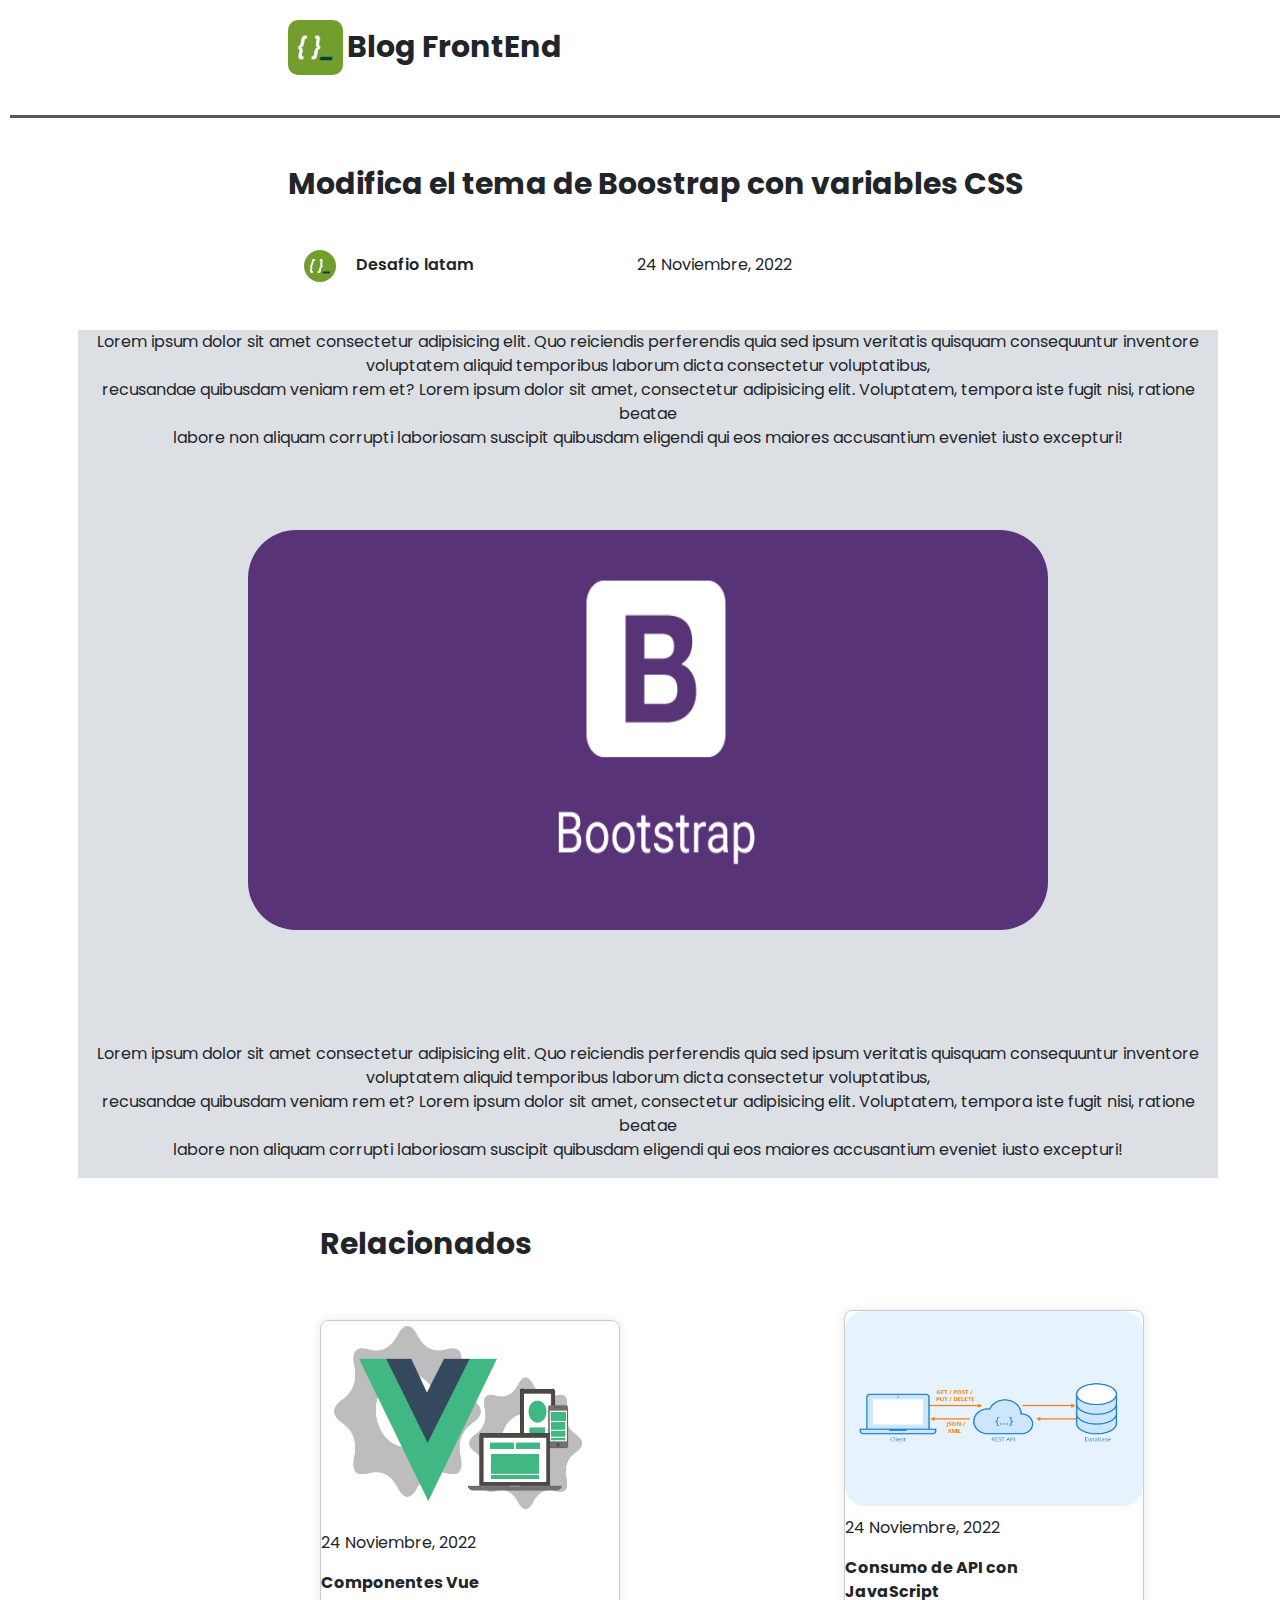
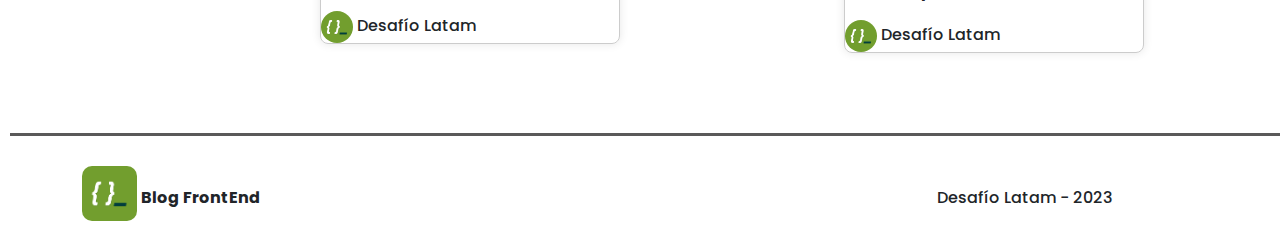
==== articulo.html @ 31f3171f "creacion de pantallas" ====
<!DOCTYPE html>
<html lang="en">
  <head>
    <meta charset="UTF-8" />
    <meta name="viewport" content="width=device-width, initial-scale=1.0" />
    <title>Articulo</title>
    <link
      href="https://cdn.jsdelivr.net/npm/bootstrap@5.3.3/dist/css/bootstrap.min.css"
      rel="stylesheet"
      integrity="sha384-QWTKZyjpPEjISv5WaRU9OFeRpok6YctnYmDr5pNlyT2bRjXh0JMhjY6hW+ALEwIH"
      crossorigin="anonymous"
    />
    <link rel="stylesheet" href="./assets/CSS/style.css" />
  </head>
  <body>
    <header class="header_articulo">
      <img class="header__articulo-logo" src="./assets/img/logos/adl.png" />
      <span class="header__articulo-descripcion">Blog FrontEnd</span>
      <div class="linea-horizontal"></div>
    </header>

    <nav class="navbar__articulo">
      <div class="navbar__articulo-tittle">
        <h1 class="navbar__articulo-descripcion">
          Modifica el tema de Boostrap con variables CSS
        </h1>
      </div>
    </nav>
    <main class="main__articulo">
      <img
        src="./assets/img/logos/adl.png"
        class="main__articulo-img"
        alt="..."
      />
      <span class="main__articulo-descripcion__logo">Desafio latam</span>
      <span class="main__articulo-descripcion__fecha">24 Noviembre, 2022</span>

      <section class="principal__articulo container">
        <div class="principal__articulo-text">
          <p>
            Lorem ipsum dolor sit amet consectetur adipisicing elit. Quo
            reiciendis perferendis quia sed ipsum veritatis quisquam
            consequuntur inventore voluptatem aliquid temporibus laborum dicta
            consectetur voluptatibus, <br />recusandae quibusdam veniam rem et?
            Lorem ipsum dolor sit amet, consectetur adipisicing elit.
            Voluptatem, tempora iste fugit nisi, ratione beatae <br />labore non
            aliquam corrupti laboriosam suscipit quibusdam eligendi qui eos
            maiores accusantium eveniet iusto excepturi!
          </p>
        </div>
        <div>
          <img
            class="principal_articulo-img_bootstrap"
            src="./assets/img/posts/bootstrap.png"
          />
        </div>
        <div class="principal__articulo-text_2">
          <p>
            Lorem ipsum dolor sit amet consectetur adipisicing elit. Quo
            reiciendis perferendis quia sed ipsum veritatis quisquam
            consequuntur inventore voluptatem aliquid temporibus laborum dicta
            consectetur voluptatibus, <br />recusandae quibusdam veniam rem et?
            Lorem ipsum dolor sit amet, consectetur adipisicing elit.
            Voluptatem, tempora iste fugit nisi, ratione beatae <br />labore non
            aliquam corrupti laboriosam suscipit quibusdam eligendi qui eos
            maiores accusantium eveniet iusto excepturi!
          </p>
        </div>
      </section>

      <div class="tittle__articulo-relacionados">
        <h1 class="tittle__articulo-relacionados_text">Relacionados</h1>
      </div>

      <section class="card__articulo">
        <div class="card__articulo-vue">
          <img
            src="./assets/img/posts/vue-components.png"
            class="populares__vue-img"
            alt="..."
          />

          <p class="populares__vue-fecha">24 Noviembre, 2022</p>
          <p class="populares__vue-descripcion--img">Componentes Vue</p>
          <img
            src="./assets/img/logos/adl.png"
            class="populares__vue-img--logo"
            alt="..."
          />
          <span class="populares__vue-logo--descripcion">Desafío Latam</span>
        </div>
        <div class="card__articulo-api">
          <img
            src="./assets/img/posts/api-js.png"
            class="populares__API-img"
            alt="..."
          />

          <p class="populares__API-fecha">24 Noviembre, 2022</p>
          <p class="populares__API-descripcion--img">
            Consumo de API con <br />
            JavaScript
          </p>
          <img
            src="./assets/img/logos/adl.png"
            class="populares__API-img--logo"
            alt="..."
          />
          <span class="populares__API-logo--descripcion">Desafío Latam</span>
        </div>

        <div class="card__articulo-sass">
            <img
            src="./assets/img/posts/sass.jpg"
            class="populares__API-img"
            alt="..."
          />

          <p class="populares__API-fecha">24 Noviembre, 2022</p>
          <p class="populares__API-descripcion--img">
            Consumo de API con <br />
            JavaScript
          </p>
          <img
            src="./assets/img/logos/adl.png"
            class="populares__API-img--logo"
            alt="..."
          />
          <span class="populares__API-logo--descripcion">Desafío Latam</span>
        </div>
        </div>
      </section>
    </main>
    <footer>
        <div class="linea-horizontal"></div>
        <div class="footer container">
          <div class="row">
            <div class="col-9">
              <img class="footer__logo" src="./assets/img/logos/adl.png" />
              <span class="footer__logo-descriptcion">Blog FrontEnd</span>
            </div>
            <div class="col-3">
              <p class="footer__texto">Desafío Latam - 2023</p>
            </div>
          </div>
        </div>
      </footer>
  </body>
</html>
---- assets/CSS/style.css ----
@import url('https://fonts.googleapis.com/css2?family=Poppins:ital,wght@0,100;0,200;0,300;0,400;0,500;0,600;0,700;0,800;0,900;1,100;1,200;1,300;1,400;1,500;1,600;1,700;1,800;1,900&display=swap');

.header-logo{
    width: 55px;
    height: 55px;
    border-radius: 10px;
    margin-top:20px;
    margin-bottom: 30px;
}
.header-logo__descripcion{
    font-family: "Poppins", sans-serif;
    font-weight: 700;
    font-style: normal;
    font-size: 30px;
    font-size: 20px;
}



.post{
display:flex;
}



.post__tittle{
    font-family: "Poppins", sans-serif;
    font-weight: 700;
    font-style: normal;
    font-size: 30px;
  
}

.post__img{
    width: 603px;
    height: 314px;
    top: 226px;
    left: 105px;
    gap: 0px;
    border-radius: 20px;
    opacity: 0px;
}
.post__fecha{
    margin-top: 10px;
    font-family: "Poppins", sans-serif;
}

.post__descripcion-img{
    font-family: "Poppins", sans-serif;
    font-weight: 700;
   
}

.post__img-logo{
    width: 2rem;
    border-radius: 77px ;
    opacity: 0px;
}
.post__logo-descripcion{
    font-family: "Poppins", sans-serif;
  font-weight: 500;
  font-style: normal;
}


.linea-horizontal {
    border-bottom: 3px solid rgb(90, 89, 89); 
    width: 100%;
    margin: 10px ; 
  }


  .post__js{
    margin-top: 60px;
    margin-left: 30px;
  }

  .post__js-img{
    width: 189px;
    height: 145px;
    top: 226px;
    left: 764px;
    gap: 0px;
    border-radius: 20px;
    opacity: 0px;
    margin-left: 100px;
  }
.post__js-fecha{
    margin-top: 10px;
    font-family: "Poppins", sans-serif;
}

.post__js-descripcion-img{
    font-family: "Poppins", sans-serif;
    font-weight: 700;
    
}


.post__js-img-logo{
    width: 2rem;
    border-radius: 77px ;
    opacity: 0px;
}
.post__js-logo-descripcion{
    font-family: "Poppins", sans-serif;
  font-weight: 500;
  font-style: normal;
}
 



.post__sematicas{
    margin-top: 10px;
    margin-left: 30px;

  }

  .post__sematicas-img{
    width: 189px;
    height: 145px;
    top: 226px;
    left: 764px;
    gap: 0px;
    border-radius: 20px;
    opacity: 0px;
    margin-left: 100px;
  }
.post__sematicas-fecha{
    margin-top: 10px;
    font-family: "Poppins", sans-serif;
}

.post__sematicas-descripcion-img{
    font-family: "Poppins", sans-serif;
    font-weight: 700;}


.post__sematicas-img-logo{
    width: 2rem;
    border-radius: 77px ;
    opacity: 0px;
}
.post__sematicas-logo-descripcion{
    font-family: "Poppins", sans-serif;
  font-weight: 500;
  font-style: normal;
}
 



.post__react{
    margin-top: 10px;
    margin-left: 30px;
  }

  .post__react-img{
    width: 189px;
    height: 145px;
    top: 226px;
    left: 764px;
    gap: 0px;
    border-radius: 20px;
    opacity: 0px;
    margin-left: 100px;
  }
.post__react-fecha{
    margin-top: 10px;
    font-family: "Poppins", sans-serif;
}

.post__react-descripcion-img{
    font-family: "Poppins", sans-serif;
    font-weight: 700;
}


.post__react-img-logo{
    width: 2rem;
    border-radius: 77px ;
    opacity: 0px;
}
.post__react-logo-descripcion{
    font-family: "Poppins", sans-serif;
  font-weight: 500;
  font-style: normal;
}
 



.populares{
margin-top: 35px;
}


.populares__vue{

}
.populares__tittle{
    font-family: "Poppins", sans-serif;
    font-weight: 700;
    font-style: normal;
    font-size: 30px;
  
}

.populares__vue-img{
    Width:298px;
    Height:200px;
   border-radius: 20px;;
}
.populares__vue-fecha{
    margin-top: 10px;
    font-family: "Poppins", sans-serif;
}

.populares__vue-descripcion--img{
    font-family: "Poppins", sans-serif;
    font-weight: 700;
   
}

.populares__vue-img--logo{
    width: 2rem;
    border-radius: 77px ;
    opacity: 0px;
}
.populares__vue-logo--descripcion{
    font-family: "Poppins", sans-serif;
  font-weight: 500;
  font-style: normal;
}



.populares-API{
margin-top: 5px;
}



.populares__API-img{
    width: 298px;
    height: 195px;
    border-radius: 20px;
}
.populares__API-fecha{
    margin-top: 10px;
    font-family: "Poppins", sans-serif;
}

.populares__API-descripcion--img{
    font-family: "Poppins", sans-serif;
    font-weight: 700;
   
}

.populares__API-img--logo{
    width: 2rem;
    border-radius: 77px ;
    opacity: 0px;
}
.populares__API-logo--descripcion{
    font-family: "Poppins", sans-serif;
  font-weight: 500;
  font-style: normal;
}




.populares-sass{
    margin-top: 15px;
    }
    
    
    
    .populares__sass-img{
        width: 298px;
        height: 200px;
        border-radius: 20px;
    }
    .populares__sass-fecha{
        margin-top: 10px;
        font-family: "Poppins", sans-serif;
    }
    
    .populares__sass-descripcion--img{
        font-family: "Poppins", sans-serif;
        font-weight: 700;
       
    }
    
    .populares__sass-img--logo{
        width: 2rem;
        border-radius: 77px ;
        opacity: 0px;
    }
    .populares__sass-logo--descripcion{
        font-family: "Poppins", sans-serif;
      font-weight: 500;
      font-style: normal;
    }


   

    .populares-bootstrap{
        margin-top: 10px;
    }

 
    
    .populares__bootstrap-img{
        Width:298px;
        Height:220px;
       border-radius: 20px;;
    }
    .populares__bootstrap-fecha{
        margin-top: 10px;
        font-family: "Poppins", sans-serif;
    }
    
    .populares__bootstrap-descripcion--img{
        font-family: "Poppins", sans-serif;
        font-weight: 700;
       
    }
    
    .populares__bootstrap-img--logo{
        width: 2rem;
        border-radius: 77px ;
        opacity: 0px;
    }
    .populares__bootstrap-logo--descripcion{
        font-family: "Poppins", sans-serif;
      font-weight: 500;
      font-style: normal;
    }
    
    
.categorias{
    margin-top: 3px;

}
 
.categorias__tittle{
    font-family: "Poppins", sans-serif;
    font-weight: 700;
    font-style: normal;
    font-size: 30px;
}


.categorias__html{
width: 298px;
height: 89px;
top: 900px;
left: 873px;
gap: 0px;
border-radius: 10px ;
opacity: 0px;
background: #E93E30;

}


.categorias__html-img{
    width: 85px;
    height: 74px;
    top:914px;
}

.categorias__html-titulo{

    font-family: "Poppins", sans-serif;
    font-weight: 700;
    color:white;
    padding-left:100px ;
}



.categorias__js{
width: 298px;
height: 89px;
top: 900px;
left: 873px;
gap: 0px;
border-radius: 10px ;
opacity: 0px;
background: #F7E018;
margin-top: 10px;
    
    }
    
    
.categorias__js-img{
width: 85px;
height: 74px;
top:914px;
    }
    
.categorias__js-titulo{
    
font-family: "Poppins", sans-serif;
font-weight: 700;
color:white;
padding-left:100px ;
 }
   
 

 .categorias__css{
    width: 298px;
    height: 89px;
    top: 900px;
    left: 873px;
    gap: 0px;
    border-radius: 10px ;
    opacity: 0px;
    background:#299ED5;
    margin-top: 10px;
        
 }
        
        
.categorias__css-img{
    width: 85px;
    height: 74px;
    top:914px;
}
        
.categorias__css-titulo{
        
font-family: "Poppins", sans-serif;
font-weight: 700;
color:white;
 padding-left:100px ;
 }

 .categorias__react{
 width: 298px;
height: 89px;
top: 900px;
left: 873px;
gap: 0px;
border-radius: 10px ;
opacity: 0px;
background:#292C33;
margin-top: 10px;

 }
.categorias__react-img{
    width: 85px;
    height: 74px;
    top:914px;
    left: 888px;  
}


.categorias__react-titulo{
    font-family: "Poppins", sans-serif;
    font-weight: 700;
    color:white;
     padding-left:100px ;    
}



.categorias__vue{
    width: 297px;
    height: 89px;
    top: 1366px;
    left: 873px;
    gap: 0px;
    border-radius: 10px ;
    opacity: 0px;
    background-color:#67C770; 
    margin-top: 10px;
}


.categorias__vue-img{

    width: 77px;
    height: 57px;
    top:914px;
}

.categorias__vue-titulo{
    font-family: "Poppins", sans-serif;
    font-weight: 700;
    color:white;
     padding-left:100px ;     
}

.categorias__bootstrap{
width: 297px;
height: 89px;
top: 1366px;
left: 873px;
gap: 0px;
border-radius: 10px ;
opacity: 0px;
background-color:#563D7C; 
margin-top: 10px;
}

.categorias__bootstrap-img{
    width: 85px;
    height: 74px;
    top:914px;    
}
.categorias__bootstrap-titulo{
    font-family: "Poppins", sans-serif;
    font-weight: 700;
    color:white;
     padding-left:100px  
}


.suscribite{
   

   
    gap: 0px;
    border-radius: 10px ;
    background:rgb(50, 149, 50);
    margin-top: 20px;
   

}

.suscribite_descripcion{
    font-size: 30px;
    
    padding-left:5rem ;
    padding-top: 1rem;
    font-family: "Poppins", sans-serif;
    font-weight: 700;
    font-style: normal;
    color: aliceblue;
}
.suscribite_input{
   width: 40rem;
   height: 3rem;
  margin-top: 2rem;
  margin-left: 4rem;
  border-radius: 1rem ;
  font-family: "Poppins", sans-serif;
  font-weight: 700;
  font-style: normal;
}

.suscribite_btn{
    width: 10rem;
    height: 3rem;
    margin-left: 55rem;
    position: relative;
    border-radius: 1rem ;
    top: -3rem;
    font-family: "Poppins", sans-serif;
    font-weight: 500;
    font-style: normal;
    font-size: 17px;
   
  
  
}


.categorias__texto{
    font-family: "Poppins", sans-serif;
    font-weight: 500;
    font-style: normal;
    margin-top:45px;
}

.footer__logo{
    width: 55px;
    height: 55px;
    border-radius: 10px;
   margin-top:20px;
   margin-bottom: 30px;
}
.footer__logo-descriptcion{
    font-family: "Poppins", sans-serif;
        font-weight: 700;
}

.footer__texto{
    font-family: "Poppins", sans-serif;
    font-weight: 500;
    font-style: normal;
   margin-top:40px;
   margin-bottom: 30px;
   
}




.header__articulo-logo{
    width: 55px;
    height: 55px;
    border-radius: 10px;
    margin-top:20px;
    margin-bottom: 30px;
    margin-left: 18rem;
}
.header__articulo-descripcion{
    font-family: "Poppins", sans-serif;
    font-weight: 700;
    font-style: normal;
    font-size: 30px;
    
}


.navbar {


   
  }
  
  

.navbar__articulo-tittle{
    
    margin-left: 18rem;
    margin-top: 3rem;
}
.navbar__articulo-descripcion{
    font-family: "Poppins", sans-serif;
    font-weight: 700;
    font-style: normal;
    font-size: 30px;
   

    
}

.main__articulo {
    margin-left: 1rem;
    margin-top: 3rem;
  }

.main__articulo-img{
    width: 2rem;
        border-radius: 77px ;
        opacity: 0px;
        margin-left: 18rem;
}
.main__articulo-descripcion__logo{
    margin-top: 10px;
    font-family: "Poppins", bold;
    font-weight: 600;
    font-style: normal;
    margin-left: 1rem;
}
.main__articulo-descripcion__fecha{
    margin-top: 10px;
    font-family: "Poppins", sans-serif;  
    padding-left: 10rem;
}

.principal__articulo{
    display: flex;
    margin-top: 3rem;
    flex-direction: column;
    align-items: center;
    background-color: #dce0e4;
}

.principal_articulo-img_bootstrap{
    width: 50rem;
    height: 25rem;
    border-radius: 3rem;
}
.principal__articulo-text{
    text-align: center;
    margin-bottom: 4rem;
}
.principal__articulo-text_2{
    text-align: center;
    margin-top: 7rem;
}

.tittle__articulo-relacionados{
    margin-left: 11rem;
    margin-top: 3rem;

}

.tittle__articulo-relacionados_text{
   font-family: "Poppins", sans-serif;
   font-weight: 700;
   font-style: normal;
   font-size: 30px;
   margin-left: 8rem;
  
}



.card__articulo{
    display: flex;
    margin-top: 3rem;
    align-items: center;
    margin-left: 5rem;
    margin-bottom: 5rem;
}
.card__articulo-vue {
    width: 300px;
    border: 1px solid #ccc;
    border-radius: 8px;
    box-shadow: 0 0 10px rgba(0, 0, 0, 0.1);
    margin-left: 14rem;
  }
  .card__articulo-api{
    width: 300px;
    border: 1px solid #ccc;
    border-radius: 8px;
    box-shadow: 0 0 10px rgba(0, 0, 0, 0.1);
    margin-left: 14rem;
  }
  .card__articulo-sass {
    width: 300px;
    border: 1px solid #ccc;
    border-radius: 8px;
    box-shadow: 0 0 10px rgba(0, 0, 0, 0.1);
    margin-left: 12rem;
  }


  /*  ---------------------------_____-------------------______----___--------------   */

  body {
    font-family: "Poppins", sans-serif;
  }
  
  h1 {
    font-size: 1.5rem;
  }
  
  .input-container__title {
    text-align: center;
    font-weight: 500;
  }
  .input-container__input {
    font-size: 1.2rem;
    font-weight: 100;
  }
  
  .buttons-container__register-text {
    text-align: center;
  }
  
  .buttons-container__register-link {
    font-weight: 800;
    color: black;
  }
  
  .main {
    display: flex;
    justify-content: center;
    padding: 1rem;
  }
  .form-login {
    display: flex;
    flex-direction: column;
    align-items: center;
    gap: 2rem;
    width: clamp(500px, 40%, 700px);
    padding: 1rem;
  }
  
  .input-container {
    display: flex;
    flex-direction: column;
    width: 70%;
    gap: 0.5rem;
  }
  .checkbox-container {
    display: flex;
    align-items: center;
    gap: 0.5rem;
  }
  
  .remember-container {
    display: flex;
    justify-content: space-between;
    gap: 2rem;
  }
  .buttons-container {
    display: flex;
    flex-direction: column;
    width: 70%;
    gap: 0.5rem;
  }
  
  .buttons-container__button {
    border-radius: 10px;
    border: 1px solid rgba(0, 0, 0, 0.2);
    padding: 0.5rem;
    font-weight: bold;
    font-size: 1rem;
    width: 100%;
    height: 3rem;
    cursor: pointer;
  }

  .buttons-container__image {
    height: 40px;
    width: 40px;
    object-fit: cover;
    border-radius: 100%;
  }
  
  .buttons-container__button--login {
    background-color: green;
    color: white;
  }
  .buttons-container__button--google-login {
    display: flex;
    align-items: center;
    justify-content: center;
    gap: 1rem;
    background-color: white;
  }
  
  .input-container__input {
    border-radius: 10px;
    border: 1px solid rgba(0, 0, 0, 0.2);
    padding: 0.5rem;
    width: 100%;
    height: 3rem;
  }
  .checkbox-container__checkbox-input {
    width: 1.5rem;
    height: 1.5rem;
  }
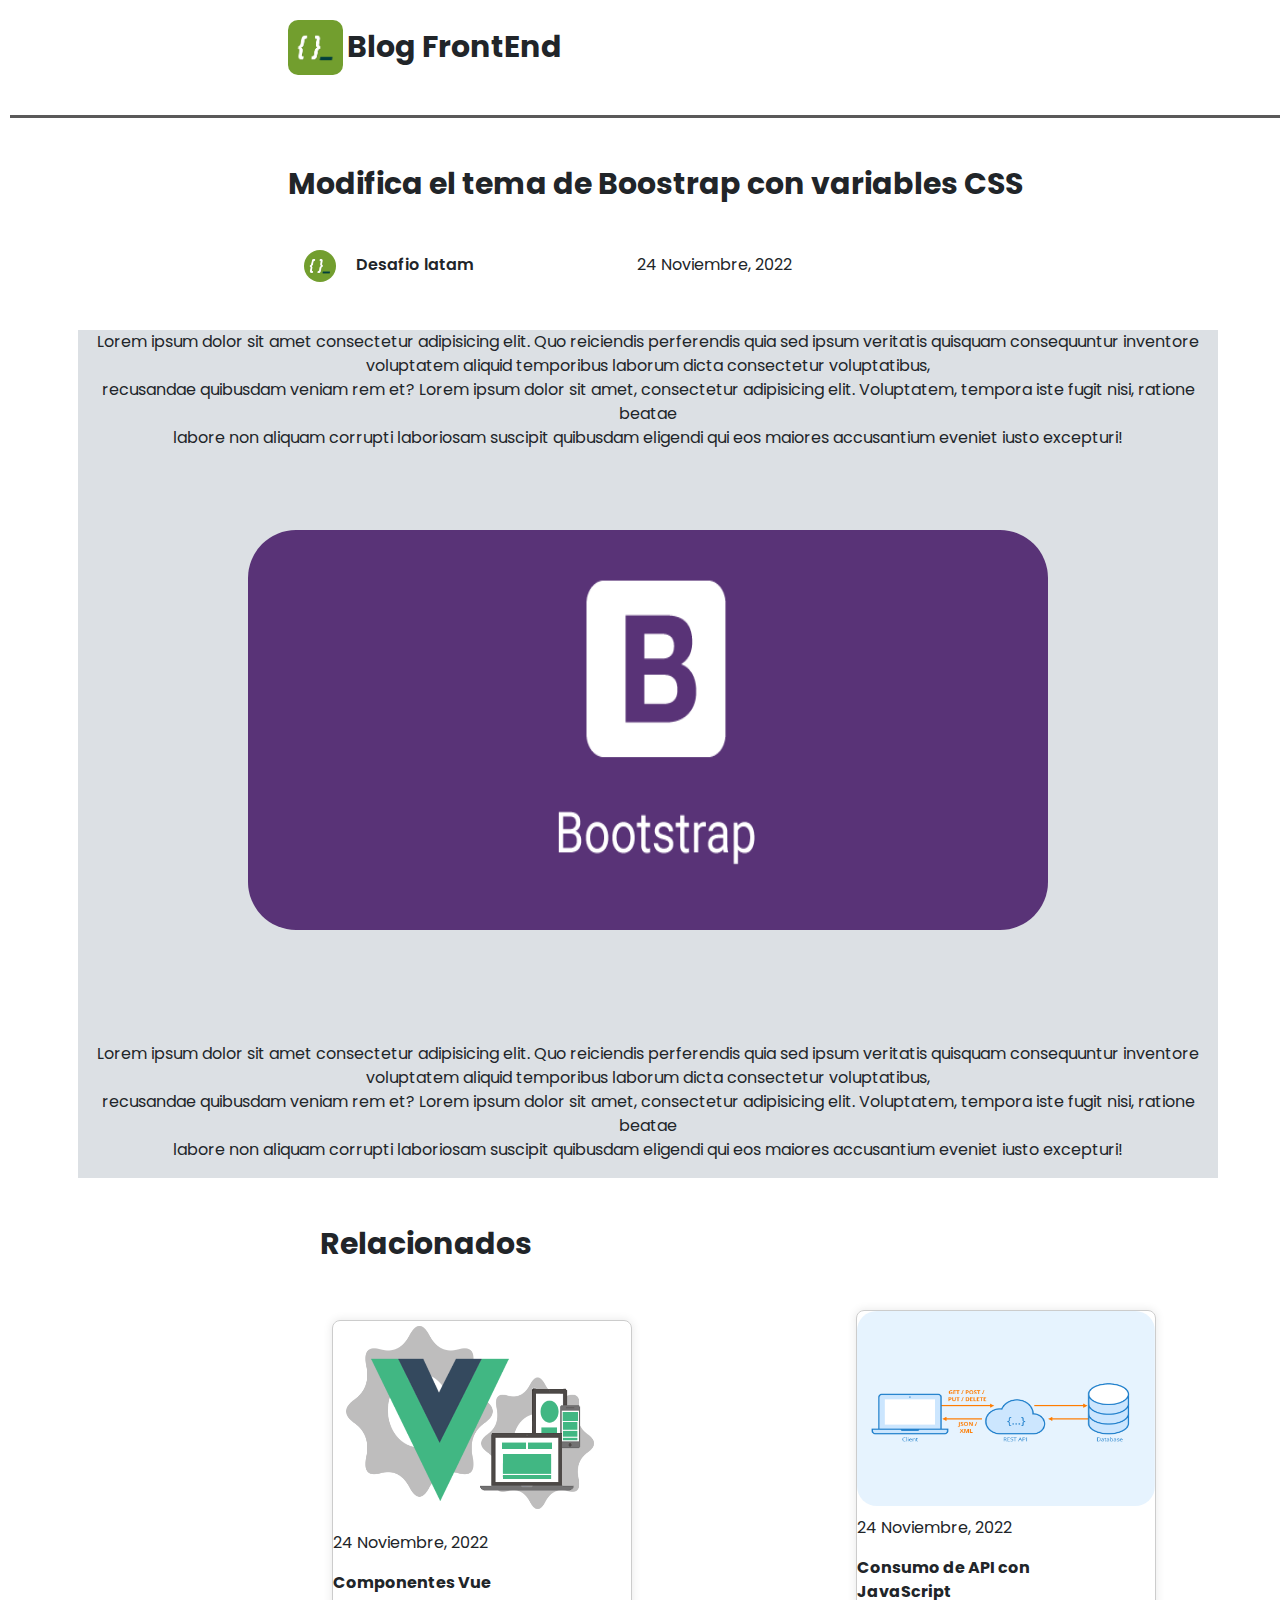
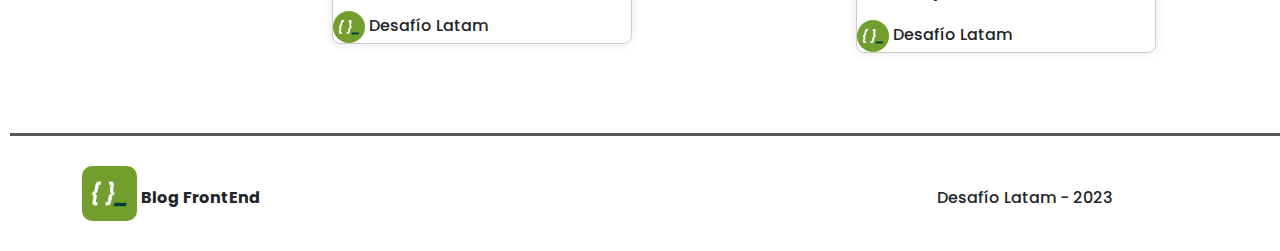
==== commit 2772a139: "creacion de pantallas 2" ====
--- a/articulo.html
+++ b/articulo.html
@@ -72,7 +72,7 @@
         <h1 class="tittle__articulo-relacionados_text">Relacionados</h1>
       </div>
 
-      <section class="card__articulo">
+      <section class="card__articulo container">
         <div class="card__articulo-vue">
           <img
             src="./assets/img/posts/vue-components.png"
--- a/assets/CSS/style.css
+++ b/assets/CSS/style.css
@@ -1,848 +1,799 @@
-@import url('https://fonts.googleapis.com/css2?family=Poppins:ital,wght@0,100;0,200;0,300;0,400;0,500;0,600;0,700;0,800;0,900;1,100;1,200;1,300;1,400;1,500;1,600;1,700;1,800;1,900&display=swap');
-
-.header-logo{
-    width: 55px;
-    height: 55px;
-    border-radius: 10px;
-    margin-top:20px;
-    margin-bottom: 30px;
-}
-.header-logo__descripcion{
-    font-family: "Poppins", sans-serif;
-    font-weight: 700;
-    font-style: normal;
-    font-size: 30px;
-    font-size: 20px;
-}
-
-
-
-.post{
-display:flex;
-}
-
-
-
-.post__tittle{
-    font-family: "Poppins", sans-serif;
-    font-weight: 700;
-    font-style: normal;
-    font-size: 30px;
-  
-}
-
-.post__img{
-    width: 603px;
-    height: 314px;
-    top: 226px;
-    left: 105px;
-    gap: 0px;
-    border-radius: 20px;
-    opacity: 0px;
-}
-.post__fecha{
-    margin-top: 10px;
-    font-family: "Poppins", sans-serif;
-}
-
-.post__descripcion-img{
-    font-family: "Poppins", sans-serif;
-    font-weight: 700;
-   
-}
-
-.post__img-logo{
-    width: 2rem;
-    border-radius: 77px ;
-    opacity: 0px;
-}
-.post__logo-descripcion{
-    font-family: "Poppins", sans-serif;
-  font-weight: 500;
-  font-style: normal;
-}
-
+/* MODELO EJEMPLO DEL MANIFIESTO main.scss */
+@import url("https://fonts.googleapis.com/css2?family=Poppins:ital,wght@0,100;0,200;0,300;0,400;0,500;0,600;0,700;0,800;0,900;1,100;1,200;1,300;1,400;1,500;1,600;1,700;1,800;1,900&display=swap");
+@import url("https://fonts.googleapis.com/css2?family=Poppins:ital,wght@0,100;0,200;0,300;0,400;0,500;0,600;0,700;0,800;0,900;1,100;1,200;1,300;1,400;1,500;1,600;1,700;1,800;1,900&display=swap");
+.brand-container__image {
+  border-radius: 10px;
+  box-shadow: 10px 10px 7px -6px rgba(0, 0, 0, 0.75);
+  -webkit-box-shadow: 10px 10px 7px -6px rgba(0, 0, 0, 0.75);
+  -moz-box-shadow: 10px 10px 7px -6px rgba(0, 0, 0, 0.75);
+}
+
+.header-logo {
+  width: 55px;
+  height: 55px;
+  border-radius: 10px;
+  margin-top: 20px;
+  margin-bottom: 30px;
+}
+
+.post__img {
+  width: 603px;
+  height: 314px;
+  top: 226px;
+  left: 105px;
+  gap: 0px;
+  border-radius: 20px;
+  opacity: 0px;
+}
+
+.post__img-logo {
+  width: 2rem;
+  border-radius: 77px;
+  opacity: 0px;
+}
+
+.post__js-img {
+  width: 189px;
+  height: 145px;
+  top: 226px;
+  left: 764px;
+  gap: 0px;
+  border-radius: 20px;
+  opacity: 0px;
+  margin-left: 100px;
+}
+
+.post__js-img-logo {
+  width: 2rem;
+  border-radius: 77px;
+  opacity: 0px;
+}
+
+.post__sematicas-img {
+  width: 189px;
+  height: 145px;
+  top: 226px;
+  left: 764px;
+  gap: 0px;
+  border-radius: 20px;
+  opacity: 0px;
+  margin-left: 100px;
+}
+
+.post__sematicas-img-logo {
+  width: 2rem;
+  border-radius: 77px;
+  opacity: 0px;
+}
+
+.post__react-img {
+  width: 189px;
+  height: 145px;
+  top: 226px;
+  left: 764px;
+  gap: 0px;
+  border-radius: 20px;
+  opacity: 0px;
+  margin-left: 100px;
+}
+
+.post__react-img-logo {
+  width: 2rem;
+  border-radius: 77px;
+  opacity: 0px;
+}
+
+.populares__vue-img {
+  Width: 298px;
+  Height: 200px;
+  border-radius: 20px;
+}
+
+.populares__vue-img--logo {
+  width: 2rem;
+  border-radius: 77px;
+  opacity: 0px;
+}
+
+.populares__API-img {
+  width: 298px;
+  height: 195px;
+  border-radius: 20px;
+}
+
+.populares__API-img--logo {
+  width: 2rem;
+  border-radius: 77px;
+  opacity: 0px;
+}
+
+.populares__sass-img {
+  width: 298px;
+  height: 200px;
+  border-radius: 20px;
+}
+
+.populares__sass-img--logo {
+  width: 2rem;
+  border-radius: 77px;
+  opacity: 0px;
+}
+
+.populares__bootstrap-img {
+  Width: 298px;
+  Height: 220px;
+  border-radius: 20px;
+}
+
+.populares__bootstrap-img--logo {
+  width: 2rem;
+  border-radius: 77px;
+  opacity: 0px;
+}
+
+.categorias__html-img {
+  width: 85px;
+  height: 74px;
+  top: 914px;
+}
+
+.categorias__js-img {
+  width: 85px;
+  height: 74px;
+  top: 914px;
+}
+
+.categorias__css-img {
+  width: 85px;
+  height: 74px;
+  top: 914px;
+}
+
+.categorias__react-img {
+  width: 85px;
+  height: 74px;
+  top: 914px;
+  left: 888px;
+}
+
+.categorias__vue-img {
+  width: 77px;
+  height: 57px;
+  top: 914px;
+}
+
+.categorias__bootstrap-img {
+  width: 85px;
+  height: 74px;
+  top: 914px;
+}
+
+.footer__logo {
+  width: 55px;
+  height: 55px;
+  border-radius: 10px;
+  margin-top: 20px;
+  margin-bottom: 30px;
+}
+
+.main__articulo-img {
+  width: 2rem;
+  border-radius: 77px;
+  opacity: 0px;
+  margin-left: 18rem;
+}
+
+.principal_articulo-img_bootstrap {
+  width: 50rem;
+  height: 25rem;
+  border-radius: 3rem;
+}
+
+body {
+  font-family: "Poppins", sans-serif;
+}
+
+h1 {
+  font-size: 1.5rem;
+}
+
+.input-container__title {
+  text-align: center;
+  font-weight: 500;
+}
+
+.input-container__input {
+  font-size: 1.2rem;
+  font-weight: 100;
+}
+
+.buttons-container__register-text {
+  text-align: center;
+}
+
+.buttons-container__register-link {
+  font-weight: 800;
+  color: black;
+}
+
+.header-logo__descripcion {
+  font-family: "Poppins", sans-serif;
+  font-weight: 700;
+  font-style: normal;
+  font-size: 30px;
+  font-size: 20px;
+}
+
+.post__tittle {
+  font-family: "Poppins", sans-serif;
+  font-weight: 700;
+  font-style: normal;
+  font-size: 30px;
+}
+
+.post__logo-descripcion {
+  font-family: "Poppins", sans-serif;
+  font-weight: 500;
+  font-style: normal;
+}
+
+.post__fecha {
+  margin-top: 10px;
+  font-family: "Poppins", sans-serif;
+}
+
+.post__descripcion-img {
+  font-family: "Poppins", sans-serif;
+  font-weight: 700;
+}
+
+.post__js-fecha {
+  margin-top: 10px;
+  font-family: "Poppins", sans-serif;
+}
+
+.post__js-descripcion-img {
+  font-family: "Poppins", sans-serif;
+  font-weight: 700;
+}
+
+.post__js-logo-descripcion {
+  font-family: "Poppins", sans-serif;
+  font-weight: 500;
+  font-style: normal;
+}
+
+.post__sematicas-fecha {
+  margin-top: 10px;
+  font-family: "Poppins", sans-serif;
+}
+
+.post__sematicas-descripcion-img {
+  font-family: "Poppins", sans-serif;
+  font-weight: 700;
+}
+
+.post__sematicas-logo-descripcion {
+  font-family: "Poppins", sans-serif;
+  font-weight: 500;
+  font-style: normal;
+}
+
+.post__react-fecha {
+  margin-top: 10px;
+  font-family: "Poppins", sans-serif;
+}
+
+.post__react-descripcion-img {
+  font-family: "Poppins", sans-serif;
+  font-weight: 700;
+}
+
+.post__react-logo-descripcion {
+  font-family: "Poppins", sans-serif;
+  font-weight: 500;
+  font-style: normal;
+}
+
+.populares__tittle {
+  font-family: "Poppins", sans-serif;
+  font-weight: 700;
+  font-style: normal;
+  font-size: 30px;
+}
+
+.populares__vue-fecha {
+  margin-top: 10px;
+  font-family: "Poppins", sans-serif;
+}
+
+.populares__vue-descripcion--img {
+  font-family: "Poppins", sans-serif;
+  font-weight: 700;
+}
+
+.populares__vue-logo--descripcion {
+  font-family: "Poppins", sans-serif;
+  font-weight: 500;
+  font-style: normal;
+}
+
+.populares__API-fecha {
+  margin-top: 10px;
+  font-family: "Poppins", sans-serif;
+}
+
+.populares__API-descripcion--img {
+  font-family: "Poppins", sans-serif;
+  font-weight: 700;
+}
+
+.populares__API-logo--descripcion {
+  font-family: "Poppins", sans-serif;
+  font-weight: 500;
+  font-style: normal;
+}
+
+.populares__sass-fecha {
+  margin-top: 10px;
+  font-family: "Poppins", sans-serif;
+}
+
+.populares__sass-descripcion--img {
+  font-family: "Poppins", sans-serif;
+  font-weight: 700;
+}
+
+.populares__sass-logo--descripcion {
+  font-family: "Poppins", sans-serif;
+  font-weight: 500;
+  font-style: normal;
+}
+
+.populares__bootstrap-fecha {
+  margin-top: 10px;
+  font-family: "Poppins", sans-serif;
+}
+
+.populares__bootstrap-descripcion--img {
+  font-family: "Poppins", sans-serif;
+  font-weight: 700;
+}
+
+.populares__bootstrap-logo--descripcion {
+  font-family: "Poppins", sans-serif;
+  font-weight: 500;
+  font-style: normal;
+}
+
+.categorias__tittle {
+  font-family: "Poppins", sans-serif;
+  font-weight: 700;
+  font-style: normal;
+  font-size: 30px;
+}
+
+.categorias__html-titulo {
+  font-family: "Poppins", sans-serif;
+  font-weight: 700;
+  color: white;
+  padding-left: 100px;
+}
+
+.categorias__js-titulo {
+  font-family: "Poppins", sans-serif;
+  font-weight: 700;
+  color: white;
+  padding-left: 100px;
+}
+
+.categorias__css-titulo {
+  font-family: "Poppins", sans-serif;
+  font-weight: 700;
+  color: white;
+  padding-left: 100px;
+}
+
+.categorias__react-titulo {
+  font-family: "Poppins", sans-serif;
+  font-weight: 700;
+  color: white;
+  padding-left: 100px;
+}
+
+.categorias__vue-titulo {
+  font-family: "Poppins", sans-serif;
+  font-weight: 700;
+  color: white;
+  padding-left: 100px;
+}
+
+.categorias__bootstrap-titulo {
+  font-family: "Poppins", sans-serif;
+  font-weight: 700;
+  color: white;
+  padding-left: 100px;
+}
+
+.suscribite_descripcion {
+  font-size: 30px;
+  padding-left: 5rem;
+  padding-top: 1rem;
+  font-family: "Poppins", sans-serif;
+  font-weight: 700;
+  font-style: normal;
+  color: aliceblue;
+}
+
+.categorias__texto {
+  font-family: "Poppins", sans-serif;
+  font-weight: 500;
+  font-style: normal;
+  margin-top: 45px;
+}
+
+.footer__logo-descriptcion {
+  font-family: "Poppins", sans-serif;
+  font-weight: 700;
+}
+
+.footer__texto {
+  font-family: "Poppins", sans-serif;
+  font-weight: 500;
+  font-style: normal;
+  margin-top: 40px;
+  margin-bottom: 30px;
+}
+
+.navbar__articulo-tittle {
+  margin-left: 18rem;
+  margin-top: 3rem;
+}
+
+.navbar__articulo-descripcion {
+  font-family: "Poppins", sans-serif;
+  font-weight: 700;
+  font-style: normal;
+  font-size: 30px;
+}
+
+.main__articulo-descripcion__logo {
+  margin-top: 10px;
+  font-family: "Poppins", bold;
+  font-weight: 600;
+  font-style: normal;
+  margin-left: 1rem;
+}
+
+.main__articulo-descripcion__fecha {
+  margin-top: 10px;
+  font-family: "Poppins", sans-serif;
+  padding-left: 10rem;
+}
+
+.principal__articulo-text {
+  text-align: center;
+  margin-bottom: 4rem;
+}
+
+.principal__articulo-text_2 {
+  text-align: center;
+  margin-top: 7rem;
+}
+
+.tittle__articulo-relacionados_text {
+  font-family: "Poppins", sans-serif;
+  font-weight: 700;
+  font-style: normal;
+  font-size: 30px;
+  margin-left: 8rem;
+}
+
+.brand-container {
+  display: flex;
+  align-items: center;
+  gap: 1rem;
+  padding: 1rem;
+  border-bottom: 1px solid rgba(0, 0, 0, 0.2);
+}
+
+.brand-container__image {
+  width: 3rem;
+  height: 3rem;
+}
+
+.header__articulo-logo {
+  width: 55px;
+  height: 55px;
+  border-radius: 10px;
+  margin-top: 20px;
+  margin-bottom: 30px;
+  margin-left: 18rem;
+}
+
+.header__articulo-descripcion {
+  font-family: "Poppins", sans-serif;
+  font-weight: 700;
+  font-style: normal;
+  font-size: 30px;
+}
+
+.main {
+  display: flex;
+  justify-content: center;
+  padding: 1rem;
+}
 
 .linea-horizontal {
-    border-bottom: 3px solid rgb(90, 89, 89); 
-    width: 100%;
-    margin: 10px ; 
-  }
-
-
-  .post__js{
-    margin-top: 60px;
-    margin-left: 30px;
-  }
-
-  .post__js-img{
-    width: 189px;
-    height: 145px;
-    top: 226px;
-    left: 764px;
-    gap: 0px;
-    border-radius: 20px;
-    opacity: 0px;
-    margin-left: 100px;
-  }
-.post__js-fecha{
-    margin-top: 10px;
-    font-family: "Poppins", sans-serif;
-}
-
-.post__js-descripcion-img{
-    font-family: "Poppins", sans-serif;
-    font-weight: 700;
-    
-}
-
-
-.post__js-img-logo{
-    width: 2rem;
-    border-radius: 77px ;
-    opacity: 0px;
-}
-.post__js-logo-descripcion{
-    font-family: "Poppins", sans-serif;
-  font-weight: 500;
-  font-style: normal;
-}
- 
-
-
-
-.post__sematicas{
-    margin-top: 10px;
-    margin-left: 30px;
-
-  }
-
-  .post__sematicas-img{
-    width: 189px;
-    height: 145px;
-    top: 226px;
-    left: 764px;
-    gap: 0px;
-    border-radius: 20px;
-    opacity: 0px;
-    margin-left: 100px;
-  }
-.post__sematicas-fecha{
-    margin-top: 10px;
-    font-family: "Poppins", sans-serif;
-}
-
-.post__sematicas-descripcion-img{
-    font-family: "Poppins", sans-serif;
-    font-weight: 700;}
-
-
-.post__sematicas-img-logo{
-    width: 2rem;
-    border-radius: 77px ;
-    opacity: 0px;
-}
-.post__sematicas-logo-descripcion{
-    font-family: "Poppins", sans-serif;
-  font-weight: 500;
-  font-style: normal;
-}
- 
-
-
-
-.post__react{
-    margin-top: 10px;
-    margin-left: 30px;
-  }
-
-  .post__react-img{
-    width: 189px;
-    height: 145px;
-    top: 226px;
-    left: 764px;
-    gap: 0px;
-    border-radius: 20px;
-    opacity: 0px;
-    margin-left: 100px;
-  }
-.post__react-fecha{
-    margin-top: 10px;
-    font-family: "Poppins", sans-serif;
-}
-
-.post__react-descripcion-img{
-    font-family: "Poppins", sans-serif;
-    font-weight: 700;
-}
-
-
-.post__react-img-logo{
-    width: 2rem;
-    border-radius: 77px ;
-    opacity: 0px;
-}
-.post__react-logo-descripcion{
-    font-family: "Poppins", sans-serif;
-  font-weight: 500;
-  font-style: normal;
-}
- 
-
-
-
-.populares{
-margin-top: 35px;
-}
-
-
-.populares__vue{
-
-}
-.populares__tittle{
-    font-family: "Poppins", sans-serif;
-    font-weight: 700;
-    font-style: normal;
-    font-size: 30px;
-  
-}
-
-.populares__vue-img{
-    Width:298px;
-    Height:200px;
-   border-radius: 20px;;
-}
-.populares__vue-fecha{
-    margin-top: 10px;
-    font-family: "Poppins", sans-serif;
-}
-
-.populares__vue-descripcion--img{
-    font-family: "Poppins", sans-serif;
-    font-weight: 700;
-   
-}
-
-.populares__vue-img--logo{
-    width: 2rem;
-    border-radius: 77px ;
-    opacity: 0px;
-}
-.populares__vue-logo--descripcion{
-    font-family: "Poppins", sans-serif;
-  font-weight: 500;
-  font-style: normal;
-}
-
-
-
-.populares-API{
-margin-top: 5px;
-}
-
-
-
-.populares__API-img{
-    width: 298px;
-    height: 195px;
-    border-radius: 20px;
-}
-.populares__API-fecha{
-    margin-top: 10px;
-    font-family: "Poppins", sans-serif;
-}
-
-.populares__API-descripcion--img{
-    font-family: "Poppins", sans-serif;
-    font-weight: 700;
-   
-}
-
-.populares__API-img--logo{
-    width: 2rem;
-    border-radius: 77px ;
-    opacity: 0px;
-}
-.populares__API-logo--descripcion{
-    font-family: "Poppins", sans-serif;
-  font-weight: 500;
-  font-style: normal;
-}
-
-
-
-
-.populares-sass{
-    margin-top: 15px;
-    }
-    
-    
-    
-    .populares__sass-img{
-        width: 298px;
-        height: 200px;
-        border-radius: 20px;
-    }
-    .populares__sass-fecha{
-        margin-top: 10px;
-        font-family: "Poppins", sans-serif;
-    }
-    
-    .populares__sass-descripcion--img{
-        font-family: "Poppins", sans-serif;
-        font-weight: 700;
-       
-    }
-    
-    .populares__sass-img--logo{
-        width: 2rem;
-        border-radius: 77px ;
-        opacity: 0px;
-    }
-    .populares__sass-logo--descripcion{
-        font-family: "Poppins", sans-serif;
-      font-weight: 500;
-      font-style: normal;
-    }
-
-
-   
-
-    .populares-bootstrap{
-        margin-top: 10px;
-    }
-
- 
-    
-    .populares__bootstrap-img{
-        Width:298px;
-        Height:220px;
-       border-radius: 20px;;
-    }
-    .populares__bootstrap-fecha{
-        margin-top: 10px;
-        font-family: "Poppins", sans-serif;
-    }
-    
-    .populares__bootstrap-descripcion--img{
-        font-family: "Poppins", sans-serif;
-        font-weight: 700;
-       
-    }
-    
-    .populares__bootstrap-img--logo{
-        width: 2rem;
-        border-radius: 77px ;
-        opacity: 0px;
-    }
-    .populares__bootstrap-logo--descripcion{
-        font-family: "Poppins", sans-serif;
-      font-weight: 500;
-      font-style: normal;
-    }
-    
-    
-.categorias{
-    margin-top: 3px;
-
-}
- 
-.categorias__tittle{
-    font-family: "Poppins", sans-serif;
-    font-weight: 700;
-    font-style: normal;
-    font-size: 30px;
-}
-
-
-.categorias__html{
-width: 298px;
-height: 89px;
-top: 900px;
-left: 873px;
-gap: 0px;
-border-radius: 10px ;
-opacity: 0px;
-background: #E93E30;
-
-}
-
-
-.categorias__html-img{
-    width: 85px;
-    height: 74px;
-    top:914px;
-}
-
-.categorias__html-titulo{
-
-    font-family: "Poppins", sans-serif;
-    font-weight: 700;
-    color:white;
-    padding-left:100px ;
-}
-
-
-
-.categorias__js{
-width: 298px;
-height: 89px;
-top: 900px;
-left: 873px;
-gap: 0px;
-border-radius: 10px ;
-opacity: 0px;
-background: #F7E018;
-margin-top: 10px;
-    
-    }
-    
-    
-.categorias__js-img{
-width: 85px;
-height: 74px;
-top:914px;
-    }
-    
-.categorias__js-titulo{
-    
-font-family: "Poppins", sans-serif;
-font-weight: 700;
-color:white;
-padding-left:100px ;
- }
-   
- 
-
- .categorias__css{
-    width: 298px;
-    height: 89px;
-    top: 900px;
-    left: 873px;
-    gap: 0px;
-    border-radius: 10px ;
-    opacity: 0px;
-    background:#299ED5;
-    margin-top: 10px;
-        
- }
-        
-        
-.categorias__css-img{
-    width: 85px;
-    height: 74px;
-    top:914px;
-}
-        
-.categorias__css-titulo{
-        
-font-family: "Poppins", sans-serif;
-font-weight: 700;
-color:white;
- padding-left:100px ;
- }
-
- .categorias__react{
- width: 298px;
-height: 89px;
-top: 900px;
-left: 873px;
-gap: 0px;
-border-radius: 10px ;
-opacity: 0px;
-background:#292C33;
-margin-top: 10px;
-
- }
-.categorias__react-img{
-    width: 85px;
-    height: 74px;
-    top:914px;
-    left: 888px;  
-}
-
-
-.categorias__react-titulo{
-    font-family: "Poppins", sans-serif;
-    font-weight: 700;
-    color:white;
-     padding-left:100px ;    
-}
-
-
-
-.categorias__vue{
-    width: 297px;
-    height: 89px;
-    top: 1366px;
-    left: 873px;
-    gap: 0px;
-    border-radius: 10px ;
-    opacity: 0px;
-    background-color:#67C770; 
-    margin-top: 10px;
-}
-
-
-.categorias__vue-img{
-
-    width: 77px;
-    height: 57px;
-    top:914px;
-}
-
-.categorias__vue-titulo{
-    font-family: "Poppins", sans-serif;
-    font-weight: 700;
-    color:white;
-     padding-left:100px ;     
-}
-
-.categorias__bootstrap{
-width: 297px;
-height: 89px;
-top: 1366px;
-left: 873px;
-gap: 0px;
-border-radius: 10px ;
-opacity: 0px;
-background-color:#563D7C; 
-margin-top: 10px;
-}
-
-.categorias__bootstrap-img{
-    width: 85px;
-    height: 74px;
-    top:914px;    
-}
-.categorias__bootstrap-titulo{
-    font-family: "Poppins", sans-serif;
-    font-weight: 700;
-    color:white;
-     padding-left:100px  
-}
-
-
-.suscribite{
-   
-
-   
-    gap: 0px;
-    border-radius: 10px ;
-    background:rgb(50, 149, 50);
-    margin-top: 20px;
-   
-
-}
-
-.suscribite_descripcion{
-    font-size: 30px;
-    
-    padding-left:5rem ;
-    padding-top: 1rem;
-    font-family: "Poppins", sans-serif;
-    font-weight: 700;
-    font-style: normal;
-    color: aliceblue;
-}
-.suscribite_input{
-   width: 40rem;
-   height: 3rem;
+  border-bottom: 3px solid rgb(90, 89, 89);
+  width: 100%;
+  margin: 10px;
+}
+
+.post__js {
+  margin-top: 60px;
+  margin-left: 30px;
+}
+
+.post__sematicas {
+  margin-top: 10px;
+  margin-left: 30px;
+}
+
+.post__react {
+  margin-top: 10px;
+  margin-left: 30px;
+}
+
+.populares {
+  margin-top: 35px;
+}
+
+.populares-API {
+  margin-top: 5px;
+}
+
+.populares-sass {
+  margin-top: 15px;
+}
+
+.populares-bootstrap {
+  margin-top: 10px;
+}
+
+.categorias {
+  margin-top: 3px;
+}
+
+.categorias__html {
+  width: 298px;
+  height: 89px;
+  top: 900px;
+  left: 873px;
+  gap: 0px;
+  border-radius: 10px;
+  opacity: 0px;
+  background: #E93E30;
+}
+
+.categorias__js {
+  width: 298px;
+  height: 89px;
+  top: 900px;
+  left: 873px;
+  gap: 0px;
+  border-radius: 10px;
+  opacity: 0px;
+  background: #F7E018;
+  margin-top: 10px;
+}
+
+.categorias__css {
+  width: 298px;
+  height: 89px;
+  top: 900px;
+  left: 873px;
+  gap: 0px;
+  border-radius: 10px;
+  opacity: 0px;
+  background: #299ED5;
+  margin-top: 10px;
+}
+
+.categorias__react {
+  width: 298px;
+  height: 89px;
+  top: 900px;
+  left: 873px;
+  gap: 0px;
+  border-radius: 10px;
+  opacity: 0px;
+  background: #292C33;
+  margin-top: 10px;
+}
+
+.categorias__vue {
+  width: 297px;
+  height: 89px;
+  top: 1366px;
+  left: 873px;
+  gap: 0px;
+  border-radius: 10px;
+  opacity: 0px;
+  background-color: #67C770;
+  margin-top: 10px;
+}
+
+.categorias__bootstrap {
+  width: 297px;
+  height: 89px;
+  top: 1366px;
+  left: 873px;
+  gap: 0px;
+  border-radius: 10px;
+  opacity: 0px;
+  background-color: #563D7C;
+  margin-top: 10px;
+}
+
+.suscribite {
+  gap: 0px;
+  border-radius: 10px;
+  background: rgb(50, 149, 50);
+  margin-top: 20px;
+}
+
+.main__articulo {
+  margin-left: 1rem;
+  margin-top: 3rem;
+}
+
+.principal__articulo {
+  display: flex;
+  margin-top: 3rem;
+  flex-direction: column;
+  align-items: center;
+  background-color: #dce0e4;
+}
+
+.tittle__articulo-relacionados {
+  margin-left: 11rem;
+  margin-top: 3rem;
+}
+
+.form-login {
+  display: flex;
+  flex-direction: column;
+  align-items: center;
+  gap: 2rem;
+  width: clamp(500px, 40%, 700px);
+  padding: 1rem;
+}
+
+.input-container {
+  display: flex;
+  flex-direction: column;
+  width: 70%;
+  gap: 0.5rem;
+}
+
+.checkbox-container {
+  display: flex;
+  align-items: center;
+  gap: 0.5rem;
+}
+
+.remember-container {
+  display: flex;
+  justify-content: space-between;
+  gap: 2rem;
+}
+
+.buttons-container {
+  display: flex;
+  flex-direction: column;
+  width: 70%;
+  gap: 0.5rem;
+}
+
+.buttons-container__button {
+  border-radius: 10px;
+  border: 1px solid rgba(0, 0, 0, 0.2);
+  padding: 0.5rem;
+  font-weight: bold;
+  font-size: 1rem;
+  width: 100%;
+  height: 3rem;
+  cursor: pointer;
+}
+
+.buttons-container__image {
+  height: 40px;
+  width: 40px;
+  object-fit: cover;
+  border-radius: 100%;
+}
+
+.buttons-container__button--login {
+  background-color: green;
+  color: white;
+}
+
+.buttons-container__button--google-login {
+  display: flex;
+  align-items: center;
+  justify-content: center;
+  gap: 1rem;
+  background-color: white;
+}
+
+.suscribite_btn {
+  width: 10rem;
+  height: 3rem;
+  margin-left: 55rem;
+  position: relative;
+  border-radius: 1rem;
+  top: -3rem;
+  font-family: "Poppins", sans-serif;
+  font-weight: 500;
+  font-style: normal;
+  font-size: 17px;
+}
+
+.input-container__input {
+  border-radius: 10px;
+  border: 1px solid rgba(0, 0, 0, 0.2);
+  padding: 0.5rem;
+  width: 100%;
+  height: 3rem;
+}
+
+.checkbox-container__checkbox-input {
+  width: 1.5rem;
+  height: 1.5rem;
+}
+
+.suscribite_input {
+  width: 40rem;
+  height: 3rem;
   margin-top: 2rem;
   margin-left: 4rem;
-  border-radius: 1rem ;
-  font-family: "Poppins", sans-serif;
-  font-weight: 700;
-  font-style: normal;
-}
-
-.suscribite_btn{
-    width: 10rem;
-    height: 3rem;
-    margin-left: 55rem;
-    position: relative;
-    border-radius: 1rem ;
-    top: -3rem;
-    font-family: "Poppins", sans-serif;
-    font-weight: 500;
-    font-style: normal;
-    font-size: 17px;
-   
-  
-  
-}
-
-
-.categorias__texto{
-    font-family: "Poppins", sans-serif;
-    font-weight: 500;
-    font-style: normal;
-    margin-top:45px;
-}
-
-.footer__logo{
-    width: 55px;
-    height: 55px;
-    border-radius: 10px;
-   margin-top:20px;
-   margin-bottom: 30px;
-}
-.footer__logo-descriptcion{
-    font-family: "Poppins", sans-serif;
-        font-weight: 700;
-}
-
-.footer__texto{
-    font-family: "Poppins", sans-serif;
-    font-weight: 500;
-    font-style: normal;
-   margin-top:40px;
-   margin-bottom: 30px;
-   
-}
-
-
-
-
-.header__articulo-logo{
-    width: 55px;
-    height: 55px;
-    border-radius: 10px;
-    margin-top:20px;
-    margin-bottom: 30px;
-    margin-left: 18rem;
-}
-.header__articulo-descripcion{
-    font-family: "Poppins", sans-serif;
-    font-weight: 700;
-    font-style: normal;
-    font-size: 30px;
-    
-}
-
-
-.navbar {
-
-
-   
-  }
-  
-  
-
-.navbar__articulo-tittle{
-    
-    margin-left: 18rem;
-    margin-top: 3rem;
-}
-.navbar__articulo-descripcion{
-    font-family: "Poppins", sans-serif;
-    font-weight: 700;
-    font-style: normal;
-    font-size: 30px;
-   
-
-    
-}
-
-.main__articulo {
-    margin-left: 1rem;
-    margin-top: 3rem;
-  }
-
-.main__articulo-img{
-    width: 2rem;
-        border-radius: 77px ;
-        opacity: 0px;
-        margin-left: 18rem;
-}
-.main__articulo-descripcion__logo{
-    margin-top: 10px;
-    font-family: "Poppins", bold;
-    font-weight: 600;
-    font-style: normal;
-    margin-left: 1rem;
-}
-.main__articulo-descripcion__fecha{
-    margin-top: 10px;
-    font-family: "Poppins", sans-serif;  
-    padding-left: 10rem;
-}
-
-.principal__articulo{
-    display: flex;
-    margin-top: 3rem;
-    flex-direction: column;
-    align-items: center;
-    background-color: #dce0e4;
-}
-
-.principal_articulo-img_bootstrap{
-    width: 50rem;
-    height: 25rem;
-    border-radius: 3rem;
-}
-.principal__articulo-text{
-    text-align: center;
-    margin-bottom: 4rem;
-}
-.principal__articulo-text_2{
-    text-align: center;
-    margin-top: 7rem;
-}
-
-.tittle__articulo-relacionados{
-    margin-left: 11rem;
-    margin-top: 3rem;
-
-}
-
-.tittle__articulo-relacionados_text{
-   font-family: "Poppins", sans-serif;
-   font-weight: 700;
-   font-style: normal;
-   font-size: 30px;
-   margin-left: 8rem;
-  
-}
-
-
-
-.card__articulo{
-    display: flex;
-    margin-top: 3rem;
-    align-items: center;
-    margin-left: 5rem;
-    margin-bottom: 5rem;
-}
+  border-radius: 1rem;
+  font-family: "Poppins", sans-serif;
+  font-weight: 700;
+  font-style: normal;
+}
+
+.card__articulo {
+  display: flex;
+  margin-top: 3rem;
+  align-items: center;
+  margin-left: 5rem;
+  margin-bottom: 5rem;
+}
+
 .card__articulo-vue {
-    width: 300px;
-    border: 1px solid #ccc;
-    border-radius: 8px;
-    box-shadow: 0 0 10px rgba(0, 0, 0, 0.1);
-    margin-left: 14rem;
-  }
-  .card__articulo-api{
-    width: 300px;
-    border: 1px solid #ccc;
-    border-radius: 8px;
-    box-shadow: 0 0 10px rgba(0, 0, 0, 0.1);
-    margin-left: 14rem;
-  }
-  .card__articulo-sass {
-    width: 300px;
-    border: 1px solid #ccc;
-    border-radius: 8px;
-    box-shadow: 0 0 10px rgba(0, 0, 0, 0.1);
-    margin-left: 12rem;
-  }
-
-
-  /*  ---------------------------_____-------------------______----___--------------   */
-
-  body {
-    font-family: "Poppins", sans-serif;
-  }
-  
-  h1 {
-    font-size: 1.5rem;
-  }
-  
-  .input-container__title {
-    text-align: center;
-    font-weight: 500;
-  }
-  .input-container__input {
-    font-size: 1.2rem;
-    font-weight: 100;
-  }
-  
-  .buttons-container__register-text {
-    text-align: center;
-  }
-  
-  .buttons-container__register-link {
-    font-weight: 800;
-    color: black;
-  }
-  
-  .main {
-    display: flex;
-    justify-content: center;
-    padding: 1rem;
-  }
-  .form-login {
-    display: flex;
-    flex-direction: column;
-    align-items: center;
-    gap: 2rem;
-    width: clamp(500px, 40%, 700px);
-    padding: 1rem;
-  }
-  
-  .input-container {
-    display: flex;
-    flex-direction: column;
-    width: 70%;
-    gap: 0.5rem;
-  }
-  .checkbox-container {
-    display: flex;
-    align-items: center;
-    gap: 0.5rem;
-  }
-  
-  .remember-container {
-    display: flex;
-    justify-content: space-between;
-    gap: 2rem;
-  }
-  .buttons-container {
-    display: flex;
-    flex-direction: column;
-    width: 70%;
-    gap: 0.5rem;
-  }
-  
-  .buttons-container__button {
-    border-radius: 10px;
-    border: 1px solid rgba(0, 0, 0, 0.2);
-    padding: 0.5rem;
-    font-weight: bold;
-    font-size: 1rem;
-    width: 100%;
-    height: 3rem;
-    cursor: pointer;
-  }
-
-  .buttons-container__image {
-    height: 40px;
-    width: 40px;
-    object-fit: cover;
-    border-radius: 100%;
-  }
-  
-  .buttons-container__button--login {
-    background-color: green;
-    color: white;
-  }
-  .buttons-container__button--google-login {
-    display: flex;
-    align-items: center;
-    justify-content: center;
-    gap: 1rem;
-    background-color: white;
-  }
-  
-  .input-container__input {
-    border-radius: 10px;
-    border: 1px solid rgba(0, 0, 0, 0.2);
-    padding: 0.5rem;
-    width: 100%;
-    height: 3rem;
-  }
-  .checkbox-container__checkbox-input {
-    width: 1.5rem;
-    height: 1.5rem;
-  }
-  
-  +  width: 300px;
+  border: 1px solid #ccc;
+  border-radius: 8px;
+  box-shadow: 0 0 10px rgba(0, 0, 0, 0.1);
+  margin-left: 14rem;
+}
+
+.card__articulo-api {
+  width: 300px;
+  border: 1px solid #ccc;
+  border-radius: 8px;
+  box-shadow: 0 0 10px rgba(0, 0, 0, 0.1);
+  margin-left: 14rem;
+}
+
+.card__articulo-sass {
+  width: 300px;
+  border: 1px solid #ccc;
+  border-radius: 8px;
+  box-shadow: 0 0 10px rgba(0, 0, 0, 0.1);
+  margin-left: 12rem;
+}
+
+/*# sourceMappingURL=style.css.map */
